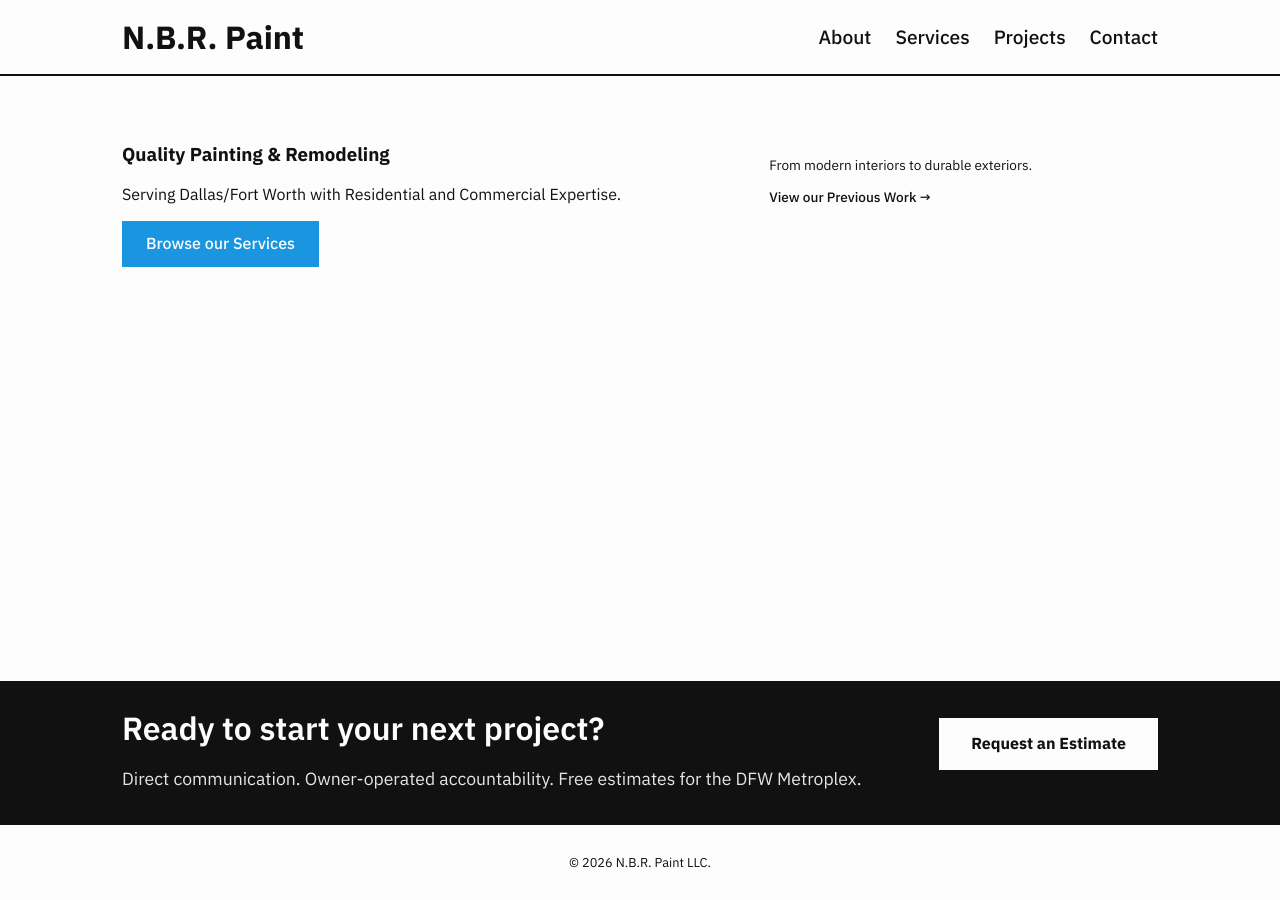
==== index.html @ 82b043c2 "repo migration" ====
<!doctype html>
<html lang="en">
    <head>
        <meta charset="utf-8" />
        <meta name="viewport" content="width=device-width, initial-scale=1" />
        <title>N.B.R. Paint</title>
        <link rel="stylesheet" href="/assets/css/styles.css" />
    </head>

    <body>
        <header>
            <div class="main-header">
                <a href="/" class="logo">N.B.R. Paint</a>
                <nav class="main-nav">
                    <a href="/about.html">About</a>
                    <a href="/services.html">Services</a>
                    <a href="/projects.html">Projects</a>
                    <a href="/contact.html" class="nav-cta">Contact</a>
                </nav>
            </div>
        </header>

        <main>
            <section id="hero" class="hero-section container">
                <section>
                    <h1>Quality Painting & Remodeling</h1>
                    <p>
                        Serving Dallas/Fort Worth with Residential and
                        Commercial Expertise.
                    </p>
                    <a href="/services.html" class="cta-button"
                        >Browse our Services</a
                    >
                </section>

                <aside>
                    <div class="cta-mini">
                        <p>From modern interiors to durable exteriors.</p>
                        <a href="/projects.html"
                            >View our Previous Work &rarr;</a
                        >
                    </div>
                </aside>
            </section>
        </main>

        <section id="contact-cta" class="cta-bg">
            <div class="cta-box container">
                <div class="cta-text">
                    <h2>Ready to start your next project?</h2>
                    <p>
                        Direct communication. Owner-operated accountability.
                        Free estimates for the DFW Metroplex.
                    </p>
                </div>

                <div class="cta-action">
                    <a href="/contact.html" class="cta-button big"
                        >Request an Estimate</a
                    >
                </div>
            </div>
        </section>

        <footer class="main-footer">
            <p>&copy; 2026 N.B.R. Paint LLC.</p>
        </footer>
    </body>
</html>
---- assets/css/styles.css ----
/* Source: base.css */
@import url("https://fonts.googleapis.com/css2?family=IBM+Plex+Sans:ital,wght@0,100..700;1,100..700&display=swap");

:root {
    --bg: #fdfdfd;
    --text: #111111;
    --primary: #1a95e0;
    --border: 2px solid var(--text);
    --container-w: 1100px;
    --font-main: "IBM Plex Sans", sans-serif;
}

* {
    box-sizing: border-box;
    text-rendering: geometricPrecision;
    /* border: .5px solid red; */
}

html,
body {
    height: 100vh;
    margin: 0;
    overflow: hidden;
    display: flex;
    flex-direction: column;
    background-color: var(--bg);
    color: var(--text);
    font-family: var(--font-main);
}

a {
    color: var(--text);
    text-decoration: none;
    font-weight: 500;
}

a:hover {
    text-decoration: underline;
}

main::-webkit-scrollbar {
    width: 6px;
}

main::-webkit-scrollbar-thumb {
    background: var(--text);
}

/* Source: layout.css */
header {
    border-bottom: var(--border);
}

.main-header {
    margin: auto;
    padding: 1rem 2rem;
    display: flex;
    justify-content: space-between;
    align-items: center;
    background: var(--bg);
    max-width: var(--container-w);
}

.logo {
    font-size: 2rem;
    font-weight:900;
}

.main-nav {
    display: flex;
    gap: 1.5rem;
    font-size: 1.2rem;
}

main {
    flex: 1;
    overflow-y: scroll;
    scroll-behavior: smooth;
}

footer {
    border-top: var(--border);
}

.main-footer {
    padding: 1rem;
    font-size: 0.8rem;
    text-align: center;
}

.container {
    max-width: var(--container-w);
    margin: 2rem auto;
    padding: 1rem 2rem 2rem 2rem;
}

/* Source: components.css */
.cta-button {
    display: inline-block;
    padding: 0.8rem 1.5rem;
    background-color: var(--primary);
    color: var(--bg);
    transition: opacity 0.2s ease;
}

.cta-bg {
    background-color: var(--text);
    color: var(--bg);
}

.cta-box {
    display: flex;
    justify-content: space-between;
    align-items: center;
    gap: 2rem;
}

.cta-box.container {
    padding: 0 2rem 1rem 2rem;
    margin: auto;
    /* border-left: 6px solid var(--bg);
    border-right: 6px solid var(--bg); */
}

.cta-text h2 {
    font-size: 2rem;
    margin-bottom: 0.5rem;
    font-weight: 600;
}

.cta-text p {
    font-size: 1.1rem;
    opacity: 0.9;
}

.cta-button.big {
    background-color: var(--bg);
    color: var(--text);
    padding: 1rem 2rem;
    font-weight: 700;
}

.services-header h1 {
    margin-bottom: 2rem;
}

.services-header.container {
    padding: 1rem 2rem 0 2rem;
}

.service-block {
    display: grid;
    grid-template-columns: 1.5fr 2fr;
    gap: 2rem;
    padding: 1.5rem;
    border: var(--border);
    align-items:center;
}

.category-tag {
    font-size: 4rem;
    border: var(--border);
    padding: 2px 6px;
    /* margin: 1rem; */
    display: inline-block;
}

.service-meta h3 {
    font-size: 1.5rem;
    text-transform: uppercase;
    letter-spacing: 1px;
}

.detail-list {
    list-style: "— ";
    padding-left: 1.2rem;
}

.detail-list li {
    padding-bottom: 0.5rem;
}

.modal {
    display: none;
    position: fixed;
    z-index: 1000;
    left: 0;
    top: 0;
    width: 100%;
    height: 100%;
    background-color: rgba(17, 17, 17, 0.9);
    backdrop-filter: blur(5px);
    justify-content: center;
    align-items: center;
    flex-direction: column;
}

.modal-content {
    max-width: 90%;
    max-height: 80%;
    border: var(--border);
    background-color: var(--bg);
}

#modal-caption {
    margin-top: 1rem;
    color: var(--bg);
    font-family: var(--font-main);
    text-transform: uppercase;
}

.close-modal {
    position: absolute;
    top: 20px;
    right: 35px;
    color: #f1f1f1;
    font-size: 40px;
    font-weight: bold;
    cursor: pointer;
}

.projects-header h1 {
    margin-bottom: 2rem;
}

.projects-header.container {
    padding: 1rem 2rem 0 2rem;
}

.gallery-grid {
    display: grid;
    grid-template-columns: repeat(auto-fill, minmax(300px, 1fr));
    gap: 2rem;
}

.gallery-grid.container {
    padding: 0;
}

.gallery-item {
    position: relative;
    overflow: hidden;
    border: var(--border);
    aspect-ratio: 4/4;
    /* background: #f4f4f4; */
    cursor: pointer;
}

.gallery-item img {
    width: 100%;
    height: 100%;
    object-fit: cover;
    transition: 0.3s ease;
}

.gallery-item:hover img {
    transform: scale(1.05);
}

.overlay {
    position: absolute;
    bottom: 0;
    left: 0;
    width: 100%;
    height: 100%;
    background: rgba(17, 17, 17, 0.85);
    color: var(--bg);
    display: flex;
    align-items: center;
    justify-content: center;
    text-align: center;
    padding: 1.5rem;
    opacity: 0;
    transition: opacity 0.3s ease;
}

.gallery-item:hover .overlay {
    opacity: 1;
}

.overlay-text h3 {
    font-family: var(--font-main);
    font-size: 1.1rem;
    margin-bottom: 0.5rem;
    text-transform: uppercase;
}

.overlay-text p {
    font-size: 0.85rem;
    line-height: 1.4;
}

.contact-header h1 {
    margin-bottom: 2rem;
}

.contact-header.container {
    padding: 1rem 2rem 0 2rem;
}

.contact-grid {
    display: grid;
    grid-template-columns: 1fr 1fr;
    gap: 2rem;
    border: var(--border);
}

/* .info-block {
    margin-top: 2rem;
} */

.contact-form {
    display: flex;
    flex-direction: column;
    gap: 1rem;
}

.form-group label {
    font-size: 0.9rem;
    font-weight: 600;
}

.form-group input,
.form-group textarea,
.form-group select {
    padding: 0.8rem;
    border: var(--border);
    background-color: transparent;
    font-family: var(--font-main);
    font-size: 1rem;
    width: 100%;
}

.form-group input:focus,
.form-group textarea:focus {
    outline: 2px solid var(--primary-color);
    outline-offset: -2px;
}
/* Source: views.css */
.about-section {
    display: grid;
    grid-template-columns: 1.5fr 1fr;
    gap: 4rem;
}

.hero-section {
    display: grid;
    grid-template-columns: 1.5fr 1fr;
    gap: 4rem;
}

.narrative h1 {
    /* font-size: 2.5rem; */
    margin-bottom: 2rem;
}

.bilingual-notice {
    margin-top: 3rem;
    padding: 1rem;
    border: var(--border);
}

.quick-facts .fact-card {
    padding: 2rem;
    border: var(--border);
}

.quick-facts h3 {
    font-family: var(--font-style);
    font-size: 1rem;
    text-transform: uppercase;
    margin-bottom: 1.5rem;
}

.quick-facts ul {
    list-style: none;
    padding: 0;
}

.quick-facts li {
    margin-bottom: 1rem;
    font-size: 0.95rem;
    line-height: 1.4;
}

.cta-mini {
    margin-top: 2rem;
    font-family: var(--font-style);
    font-size: 0.85rem;
}
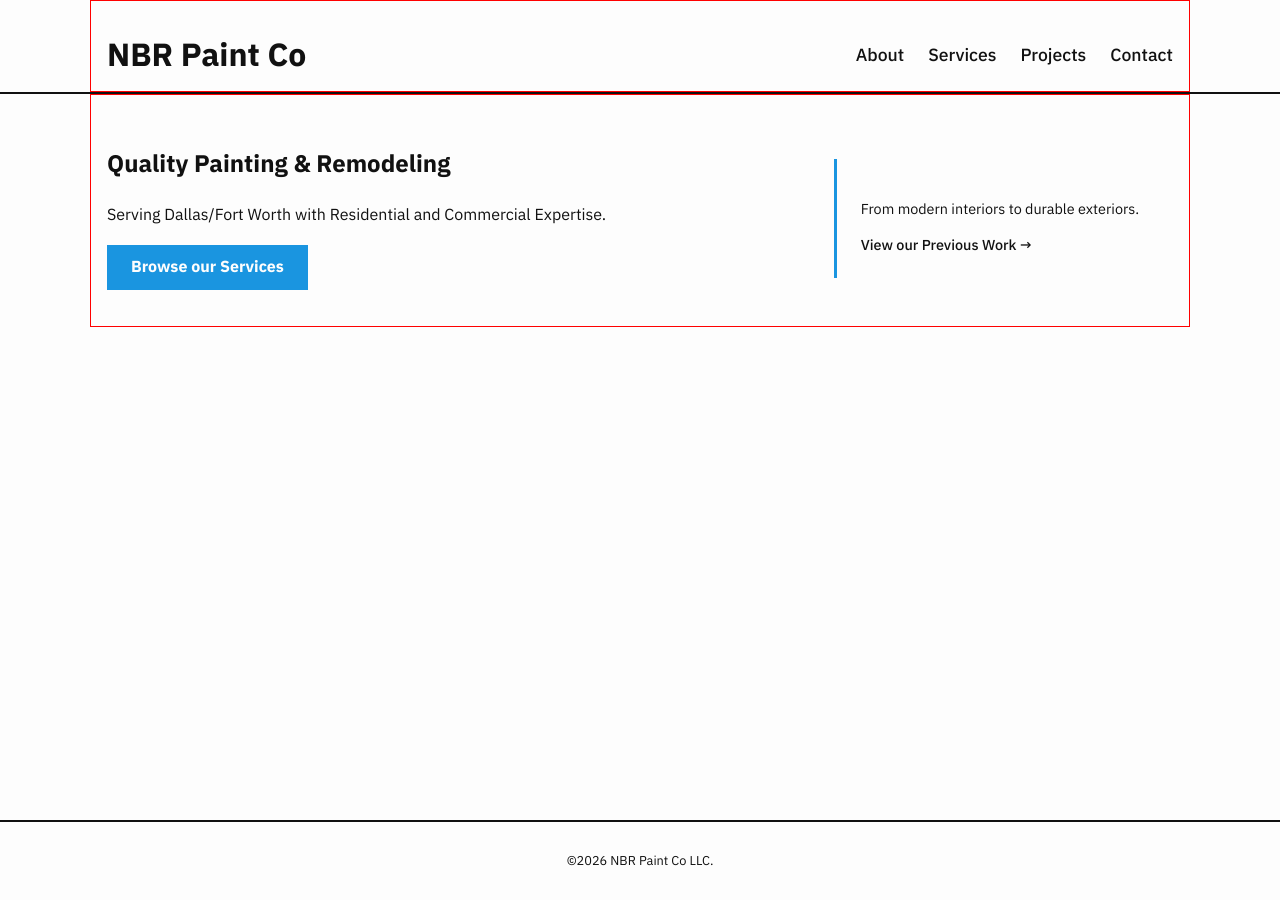
==== commit d40fdb60: "lot of refactoring" ====
--- a/index.html
+++ b/index.html
@@ -1,69 +1,48 @@
 <!doctype html>
 <html lang="en">
-    <head>
-        <meta charset="utf-8" />
-        <meta name="viewport" content="width=device-width, initial-scale=1" />
-        <title>N.B.R. Paint</title>
-        <link rel="stylesheet" href="/assets/css/styles.css" />
-    </head>
 
-    <body>
-        <header>
-            <div class="main-header">
-                <a href="/" class="logo">N.B.R. Paint</a>
-                <nav class="main-nav">
-                    <a href="/about.html">About</a>
-                    <a href="/services.html">Services</a>
-                    <a href="/projects.html">Projects</a>
-                    <a href="/contact.html" class="nav-cta">Contact</a>
-                </nav>
+<head>
+    <meta charset="utf-8" />
+    <meta name="viewport" content="width=device-width, initial-scale=1" />
+    <title>NBR Paint Co</title>
+    <link rel="stylesheet" href="/assets/css/styles.css" />
+</head>
+
+<body>
+    <header class="main-header">
+        <div class="container header-flex">
+            <a href="/" class="logo">NBR Paint Co</a>
+            <nav class="main-nav">
+                <a href="/about.html">About</a>
+                <a href="/services.html">Services</a>
+                <a href="/projects.html">Projects</a>
+                <a href="/contact.html" class="nav-cta">Contact</a>
+            </nav>
+        </div>
+    </header>
+
+    <main>
+        <section id="hero" class="container split-layout">
+            <div class="hero-content">
+                <h1>Quality Painting & Remodeling</h1>
+                <p>
+                    Serving Dallas/Fort Worth with Residential and
+                    Commercial Expertise.
+                </p>
+                <a href="/services.html" class="cta-button">Browse our Services</a>
             </div>
-        </header>
 
-        <main>
-            <section id="hero" class="hero-section container">
-                <section>
-                    <h1>Quality Painting & Remodeling</h1>
-                    <p>
-                        Serving Dallas/Fort Worth with Residential and
-                        Commercial Expertise.
-                    </p>
-                    <a href="/services.html" class="cta-button"
-                        >Browse our Services</a
-                    >
-                </section>
+            <aside class="cta-mini">
+                <p>From modern interiors to durable exteriors.</p>
+                <a href="/projects.html">View our Previous Work &rarr;</a>
+            </aside>
+        </section>
+    </main>
 
-                <aside>
-                    <div class="cta-mini">
-                        <p>From modern interiors to durable exteriors.</p>
-                        <a href="/projects.html"
-                            >View our Previous Work &rarr;</a
-                        >
-                    </div>
-                </aside>
-            </section>
-        </main>
 
-        <section id="contact-cta" class="cta-bg">
-            <div class="cta-box container">
-                <div class="cta-text">
-                    <h2>Ready to start your next project?</h2>
-                    <p>
-                        Direct communication. Owner-operated accountability.
-                        Free estimates for the DFW Metroplex.
-                    </p>
-                </div>
+    <footer class="main-footer">
+        <p>&copy;2026 NBR Paint Co LLC.</p>
+    </footer>
+</body>
 
-                <div class="cta-action">
-                    <a href="/contact.html" class="cta-button big"
-                        >Request an Estimate</a
-                    >
-                </div>
-            </div>
-        </section>
-
-        <footer class="main-footer">
-            <p>&copy; 2026 N.B.R. Paint LLC.</p>
-        </footer>
-    </body>
-</html>
+</html>
--- a/assets/css/styles.css
+++ b/assets/css/styles.css
@@ -1,4 +1,4 @@
-/* Source: base.css */
+/* settings */
 @import url("https://fonts.googleapis.com/css2?family=IBM+Plex+Sans:ital,wght@0,100..700;1,100..700&display=swap");
 
 :root {
@@ -20,7 +20,6 @@
 body {
     height: 100vh;
     margin: 0;
-    overflow: hidden;
     display: flex;
     flex-direction: column;
     background-color: var(--bg);
@@ -28,364 +27,347 @@
     font-family: var(--font-main);
 }
 
+/* typography */
 a {
     color: var(--text);
     text-decoration: none;
     font-weight: 500;
+    transition: 0.2s;
 }
 
 a:hover {
     text-decoration: underline;
 }
 
-main::-webkit-scrollbar {
-    width: 6px;
-}
-
-main::-webkit-scrollbar-thumb {
-    background: var(--text);
-}
-
-/* Source: layout.css */
-header {
-    border-bottom: var(--border);
-}
-
-.main-header {
-    margin: auto;
-    padding: 1rem 2rem;
-    display: flex;
-    justify-content: space-between;
-    align-items: center;
-    background: var(--bg);
-    max-width: var(--container-w);
-}
-
-.logo {
-    font-size: 2rem;
-    font-weight:900;
-}
-
-.main-nav {
-    display: flex;
-    gap: 1.5rem;
-    font-size: 1.2rem;
-}
-
-main {
-    flex: 1;
-    overflow-y: scroll;
-    scroll-behavior: smooth;
-}
-
-footer {
-    border-top: var(--border);
-}
-
-.main-footer {
-    padding: 1rem;
-    font-size: 0.8rem;
-    text-align: center;
-}
-
+h1,
+h2 {
+    margin-bottom: 1.5rem;
+}
+
+p {
+    line-height: 1.6;
+}
+
+/* utilities */
 .container {
     max-width: var(--container-w);
-    margin: 2rem auto;
-    padding: 1rem 2rem 2rem 2rem;
-}
-
-/* Source: components.css */
+    margin: 0 auto;
+    padding: 2rem 1rem 1rem;
+    border: 1px red solid;
+}
+
+.split-layout {
+    display: grid;
+    grid-template-columns: 2fr 1fr;
+    gap: 3rem;
+    align-items: flex-start;
+}
+
+.align-center {
+    align-items: center;
+}
+
 .cta-button {
     display: inline-block;
     padding: 0.8rem 1.5rem;
     background-color: var(--primary);
     color: var(--bg);
-    transition: opacity 0.2s ease;
-}
-
-.cta-bg {
-    background-color: var(--text);
-    color: var(--bg);
-}
-
-.cta-box {
-    display: flex;
-    justify-content: space-between;
-    align-items: center;
-    gap: 2rem;
-}
-
-.cta-box.container {
-    padding: 0 2rem 1rem 2rem;
-    margin: auto;
-    /* border-left: 6px solid var(--bg);
-    border-right: 6px solid var(--bg); */
-}
-
-.cta-text h2 {
-    font-size: 2rem;
-    margin-bottom: 0.5rem;
-    font-weight: 600;
-}
-
-.cta-text p {
-    font-size: 1.1rem;
-    opacity: 0.9;
-}
-
-.cta-button.big {
+    font-weight: 700;
+}
+
+.secondary-btn {
     background-color: var(--bg);
     color: var(--text);
     padding: 1rem 2rem;
+}
+
+/* layout */
+.main-header {
+    border-bottom: var(--border);
+}
+
+.header-flex {
+    display: flex;
+    justify-content: space-between;
+    align-items: center;
+    /* padding: 1rem 2rem; */
+    /* Override container padding for header */
+}
+
+.logo {
+    font-size: 2rem;
+    font-weight: 900;
+}
+
+.main-nav {
+    display: flex;
+    gap: 1.5rem;
+    font-size: 1.1rem;
+}
+
+main {
+    flex: 1;
+    overflow-y: auto;
+    scroll-behavior: smooth;
+}
+
+.dark-section {
+    background-color: var(--text);
+    color: var(--bg);
+}
+
+.main-footer {
+    border-top: var(--border);
+    padding: 1rem;
+    font-size: 0.8rem;
+    text-align: center;
+}
+
+/* hero */
+.cta-mini {
+    font-size: 0.9rem;
+    border-left: 3px solid var(--primary);
+    padding: 1.5rem;
+    margin: 2rem 0;
+}
+
+/* about */
+.bilingual-notice {
+    margin: 2rem 0;
+    padding: 1.5rem;
+    border-left: 4px solid var(--primary);
+    background: #f4f4f4;
+    font-size: 0.95rem;
+}
+
+.fact-card {
+    padding: 2rem;
+    border: var(--border);
+}
+
+.fact-card h3 {
+    font-size: 1rem;
+    text-transform: uppercase;
+    margin-bottom: 1rem;
+    letter-spacing: 1px;
+}
+
+.fact-card ul {
+    list-style: none;
+    padding: 0;
+}
+
+.fact-card li {
+    margin-bottom: 0.8rem;
+    font-size: 0.95rem;
+}
+
+/* services */
+.service-block {
+    border: var(--border);
+    margin-bottom: 2rem;
+    /* Spacing between service types */
+    padding: 2rem;
+}
+
+.category-tag {
+    font-size: 3rem;
+    /* Scaled down from 4rem for better balance */
+    font-weight: 900;
+    border: var(--border);
+    padding: 0.2rem 0.8rem;
+    display: inline-block;
+}
+
+.service-meta h3 {
+    text-transform: uppercase;
+    letter-spacing: 2px;
+    font-size: 1.4rem;
+}
+
+.detail-list {
+    list-style: none;
+    padding: 0;
+}
+
+.detail-list li {
+    padding: 0.4rem 0;
+    position: relative;
+    padding-left: 1.5rem;
+}
+
+/* Custom bullet logic */
+.detail-list li::before {
+    content: "—";
+    position: absolute;
+    left: 0;
+    color: var(--primary);
+    font-weight: bold;
+}
+
+/* contact */
+.contact-block {
+    border: var(--border);
+    padding: 2rem;
+    background-color: #fff;
+    /* Slight contrast if bg is fdfdfd */
+}
+
+.info-group {
+    margin-bottom: 1rem;
+}
+
+.info-group h3 {
+    font-size: 0.9rem;
+    text-transform: uppercase;
+    letter-spacing: 1px;
+    color: var(--primary);
+    margin-bottom: 0.5rem;
+}
+
+.phone-link:hover {
+    color: var(--primary);
+    text-decoration: underline;
+}
+
+.contact-form {
+    display: flex;
+    flex-direction: column;
+    gap: 1.5rem;
+}
+
+.form-group {
+    display: flex;
+    flex-direction: column;
+    gap: 0.5rem;
+}
+
+.form-group label {
+    font-size: 0.85rem;
     font-weight: 700;
-}
-
-.services-header h1 {
+    text-transform: uppercase;
+}
+
+.form-group input,
+.form-group textarea {
+    padding: 0.8rem;
+    border: var(--border);
+    font-family: var(--font-main);
+    font-size: 1rem;
+    background: transparent;
+    width: 100%;
+}
+
+.form-group input:focus,
+.form-group textarea:focus {
+    outline: 2px solid var(--primary);
+    outline-offset: -2px;
+}
+
+.contact-form .cta-button {
+    border: none;
+    cursor: pointer;
+    align-self: flex-start;
+    /* Keeps button from stretching full width on desktop */
+}
+
+/* projects */
+.gallery-grid {
+    display: grid !important;
+    grid-template-columns: repeat(auto-fill, minmax(300px, 1fr));
+    gap: 1.5rem;
     margin-bottom: 2rem;
-}
-
-.services-header.container {
-    padding: 1rem 2rem 0 2rem;
-}
-
-.service-block {
-    display: grid;
-    grid-template-columns: 1.5fr 2fr;
-    gap: 2rem;
-    padding: 1.5rem;
-    border: var(--border);
-    align-items:center;
-}
-
-.category-tag {
-    font-size: 4rem;
-    border: var(--border);
-    padding: 2px 6px;
-    /* margin: 1rem; */
-    display: inline-block;
-}
-
-.service-meta h3 {
-    font-size: 1.5rem;
-    text-transform: uppercase;
-    letter-spacing: 1px;
-}
-
-.detail-list {
-    list-style: "— ";
-    padding-left: 1.2rem;
-}
-
-.detail-list li {
-    padding-bottom: 0.5rem;
-}
-
-.modal {
-    display: none;
-    position: fixed;
-    z-index: 1000;
-    left: 0;
-    top: 0;
     width: 100%;
-    height: 100%;
-    background-color: rgba(17, 17, 17, 0.9);
-    backdrop-filter: blur(5px);
-    justify-content: center;
-    align-items: center;
-    flex-direction: column;
-}
-
-.modal-content {
-    max-width: 90%;
-    max-height: 80%;
-    border: var(--border);
-    background-color: var(--bg);
-}
-
-#modal-caption {
-    margin-top: 1rem;
-    color: var(--bg);
-    font-family: var(--font-main);
-    text-transform: uppercase;
-}
-
-.close-modal {
-    position: absolute;
-    top: 20px;
-    right: 35px;
-    color: #f1f1f1;
-    font-size: 40px;
-    font-weight: bold;
-    cursor: pointer;
-}
-
-.projects-header h1 {
-    margin-bottom: 2rem;
-}
-
-.projects-header.container {
-    padding: 1rem 2rem 0 2rem;
-}
-
-.gallery-grid {
-    display: grid;
-    grid-template-columns: repeat(auto-fill, minmax(300px, 1fr));
-    gap: 2rem;
-}
-
-.gallery-grid.container {
-    padding: 0;
 }
 
 .gallery-item {
     position: relative;
     overflow: hidden;
     border: var(--border);
-    aspect-ratio: 4/4;
-    /* background: #f4f4f4; */
+    aspect-ratio: 3 / 4;
     cursor: pointer;
+    background: #eee;
+    width: 100%;
 }
 
 .gallery-item img {
     width: 100%;
     height: 100%;
     object-fit: cover;
-    transition: 0.3s ease;
+    transition: transform 0.4s ease;
 }
 
 .gallery-item:hover img {
     transform: scale(1.05);
 }
 
-.overlay {
+/* Modal Styling */
+.modal {
+    display: none;
+    position: fixed;
+    z-index: 2000;
+    inset: 0;
+    background-color: rgba(17, 17, 17, 0.95);
+    backdrop-filter: blur(8px);
+    justify-content: center;
+    align-items: center;
+    flex-direction: column;
+}
+
+.modal-content {
+    max-width: 90%;
+    max-height: 80vh;
+    border: var(--border);
+    background-color: var(--bg);
+    object-fit: contain;
+}
+
+#modal-caption {
+    margin-top: 1.5rem;
+    color: var(--bg);
+    text-transform: uppercase;
+    font-weight: 700;
+    letter-spacing: 1px;
+}
+
+.close-modal {
     position: absolute;
-    bottom: 0;
-    left: 0;
-    width: 100%;
-    height: 100%;
-    background: rgba(17, 17, 17, 0.85);
-    color: var(--bg);
-    display: flex;
-    align-items: center;
-    justify-content: center;
-    text-align: center;
-    padding: 1.5rem;
-    opacity: 0;
-    transition: opacity 0.3s ease;
-}
-
-.gallery-item:hover .overlay {
-    opacity: 1;
-}
-
-.overlay-text h3 {
-    font-family: var(--font-main);
-    font-size: 1.1rem;
-    margin-bottom: 0.5rem;
-    text-transform: uppercase;
-}
-
-.overlay-text p {
-    font-size: 0.85rem;
-    line-height: 1.4;
-}
-
-.contact-header h1 {
-    margin-bottom: 2rem;
-}
-
-.contact-header.container {
-    padding: 1rem 2rem 0 2rem;
-}
-
-.contact-grid {
-    display: grid;
-    grid-template-columns: 1fr 1fr;
-    gap: 2rem;
-    border: var(--border);
-}
-
-/* .info-block {
-    margin-top: 2rem;
-} */
-
-.contact-form {
-    display: flex;
-    flex-direction: column;
-    gap: 1rem;
-}
-
-.form-group label {
-    font-size: 0.9rem;
-    font-weight: 600;
-}
-
-.form-group input,
-.form-group textarea,
-.form-group select {
-    padding: 0.8rem;
-    border: var(--border);
-    background-color: transparent;
-    font-family: var(--font-main);
-    font-size: 1rem;
-    width: 100%;
-}
-
-.form-group input:focus,
-.form-group textarea:focus {
-    outline: 2px solid var(--primary-color);
-    outline-offset: -2px;
-}
-/* Source: views.css */
-.about-section {
-    display: grid;
-    grid-template-columns: 1.5fr 1fr;
-    gap: 4rem;
-}
-
-.hero-section {
-    display: grid;
-    grid-template-columns: 1.5fr 1fr;
-    gap: 4rem;
-}
-
-.narrative h1 {
-    /* font-size: 2.5rem; */
-    margin-bottom: 2rem;
-}
-
-.bilingual-notice {
-    margin-top: 3rem;
-    padding: 1rem;
-    border: var(--border);
-}
-
-.quick-facts .fact-card {
-    padding: 2rem;
-    border: var(--border);
-}
-
-.quick-facts h3 {
-    font-family: var(--font-style);
-    font-size: 1rem;
-    text-transform: uppercase;
-    margin-bottom: 1.5rem;
-}
-
-.quick-facts ul {
-    list-style: none;
-    padding: 0;
-}
-
-.quick-facts li {
-    margin-bottom: 1rem;
-    font-size: 0.95rem;
-    line-height: 1.4;
-}
-
-.cta-mini {
-    margin-top: 2rem;
-    font-family: var(--font-style);
-    font-size: 0.85rem;
-}
-
+    top: 20px;
+    right: 30px;
+    color: white;
+    font-size: 3rem;
+    cursor: pointer;
+    line-height: 1;
+}
+
+/* responsive */
+@media (max-width: 768px) {
+    .container {
+        padding: 0.5rem 2rem;
+    }
+
+    .split-layout {
+        grid-template-columns: 1fr;
+        gap: 1rem;
+    }
+
+    .header-flex {
+        flex-direction: column;
+        gap: 1rem;
+    }
+
+    .cta-button {
+        width: 100%;
+        text-align: center;
+        margin-bottom: 2rem;
+    }
+
+    .contact-form .cta-button {
+        align-self: stretch;
+        /* Button goes full width on mobile */
+    }
+
+    .gallery-grid {
+        grid-template-columns: repeat(auto-fill, minmax(175px, 1fr));
+    }
+}
